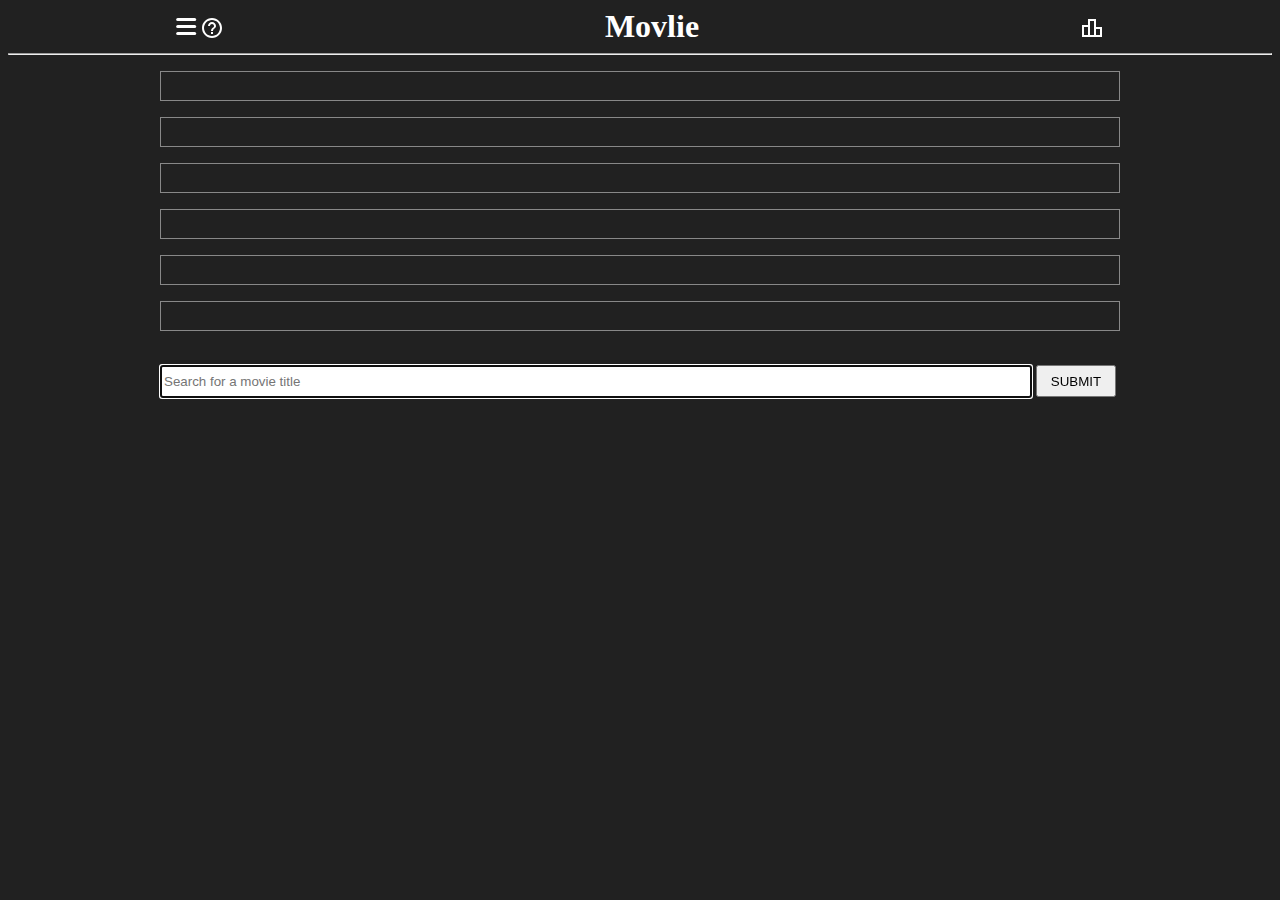
==== index.html @ 1c335371 "move out basic functions to base.js; hide /help on unsuccessful game" ====
<!DOCTYPE html>
<html lang="en">
<head>
    <title>Movlie - Wordle for Movies!</title>
    <meta charset="UTF-8" />
    <meta name="viewport" content="width=device-width,initial-scale=1" />
    <meta name="description" content="Guess the Movie in 6 tries" />
    <link rel="stylesheet" href="style.css">
    <link rel="stylesheet" href="autocomplete.css">
    <script src="autocomplete.min.js"></script>
    <link rel="icon" href="data:image/svg+xml,<svg xmlns=%22http://www.w3.org/2000/svg%22 viewBox=%220 0 100 100%22><text y=%22.9em%22 font-size=%2290%22>🎬</text></svg>">
</head>

<body>

<div id="flasher" class="hide flasher"></div>

<div id="menu_modal" class="modal">
    <div class="modal-content">
    <span class="modal_close">&times;</span>
    <h2 class="center-text">Movlie</h2>
    <p>Inspired by <a href="https://www.nytimes.com/games/wordle/index.html">Wordle</a> and <a href="https://www.heardle.app/">Heardle</a>.</p>
    <p>Contact: <a href="mailto: contact@movlie.com">contact@movlie.org</a></p>
    </div>
</div>

   

<div id="help_modal" class="modal">
  <div class="modal-content">
    <span class="modal_close">&times;</span>
    <h2 class="center-text">How to play</h2>
    <p>Guess the <b>movie</b> in six tries.</p>
    <p>Each guess reveals another screenshot of the movie.</p>
  </div>
</div>

<div id="stats_modal" class="modal">
  <div class="modal-content">
    <span class="modal_close">&times;</span>
    <p class="hide" id="help-tagging">⭐Thanks for playing. You can help by <a href="/help">voting on the screenshots</a>⭐</p>
    <h2 class="center-text">Statistics</h2>

    <div id="statistics">
        <div class="statistic-container">
            <div class="statistic" id="played">0</div>
            <div class="label">Played</div>
        </div>

        <div class="statistic-container">
            <div class="statistic" id="win">0</div>
            <div class="label">Win %</div>
        </div>

        <div class="statistic-container">
            <div class="statistic" id="streak">0</div>
            <div class="label">Current Streak</div>
        </div>

        <div class="statistic-container">
            <div class="statistic" id="max-streak">0</div>
            <div class="label">Max Streak</div>
        </div>
    </div>

    <h2 class="center-text">Guess Distribution</h2>
    <div id="guess-distribution"></div>
    <div id="guess-distribution">
        <div class="graph-container">
          <div class="guess">1</div>
          <div class="graph">
            <div class="graph-bar" id="total-graph-0" style="width: 7%;">
              <div id="total-0" class="num-guesses">0</div>
          </div>
          </div>
        </div>

        <div class="graph-container">
          <div class="guess">2</div>
          <div class="graph">
            <div class="graph-bar" id="total-graph-1" style="width: 7%;">
              <div id="total-1" class="num-guesses">0</div>
          </div>
          </div>
        </div>

        <div class="graph-container">
          <div class="guess">3</div>
          <div class="graph">
            <div class="graph-bar" id="total-graph-2" style="width: 7%;">
              <div id="total-2" class="num-guesses">0</div>
          </div>
          </div>
        </div>

        <div class="graph-container">
          <div class="guess">4</div>
          <div class="graph">
            <div class="graph-bar" id="total-graph-3" style="width: 7%;">
              <div id="total-3" class="num-guesses">0</div>
          </div>
          </div>
        </div>

        <div class="graph-container">
          <div class="guess">5</div>
          <div class="graph">
            <div class="graph-bar" id="total-graph-4" style="width: 7%;">
              <div id="total-4" class="num-guesses">0</div>
          </div>
          </div>
        </div>

        <div class="graph-container">
          <div class="guess">6</div>
          <div class="graph">
            <div class="graph-bar" id="total-graph-5" style="width: 7%;">
              <div id="total-5" class="num-guesses">0</div>
          </div>
          </div>
        </div>
    </div>

    <div id="stats-footer" class="footer">
      <div class="countdown">
        <h1>Next Movlie</h1>
        <div id="timer">
          <div class="statistic-container">
            <div class="statistic timer">
              <countdown-timer></countdown-timer>
            </div>
          </div>
        </div>
      </div>
      <div class="share">
        <button id="share-button">
          Share 
          <svg xmlns="http://www.w3.org/2000/svg" height="24" viewBox="0 0 24 24" width="24">
            <path fill="#fff" d="M18 16.08c-.76 0-1.44.3-1.96.77L8.91 12.7c.05-.23.09-.46.09-.7s-.04-.47-.09-.7l7.05-4.11c.54.5 1.25.81 2.04.81 1.66 0 3-1.34 3-3s-1.34-3-3-3-3 1.34-3 3c0 .24.04.47.09.7L8.04 9.81C7.5 9.31 6.79 9 6 9c-1.66 0-3 1.34-3 3s1.34 3 3 3c.79 0 1.5-.31 2.04-.81l7.12 4.16c-.05.21-.08.43-.08.65 0 1.61 1.31 2.92 2.92 2.92s2.92-1.31 2.92-2.92c0-1.61-1.31-2.92-2.92-2.92zM18 4c.55 0 1 .45 1 1s-.45 1-1 1-1-.45-1-1 .45-1 1-1zM6 13c-.55 0-1-.45-1-1s.45-1 1-1 1 .45 1 1-.45 1-1 1zm12 7.02c-.55 0-1-.45-1-1s.45-1 1-1 1 .45 1 1-.45 1-1 1z"></path>
          </svg>
        </button>
      </div>
    </div>
  </div>
</div>


    <div class="wrapper flex-container">
    <span href="#" class="menu-wrapper modal_open" id="menu">
        <svg width="24" height="17" viewBox="0 0 24 17" fill="none" xmlns="http://www.w3.org/2000/svg">
            <rect x="0.172974" width="20" height="3" rx="1.5" fill="#fff"></rect>
            <rect x="0.172974" y="7" width="20" height="3" rx="1.5" fill="#fff"></rect>
            <rect x="0.172974" y="14" width="20" height="3" rx="1.5" fill="#fff"></rect>
        </svg>
    </span>

    <span href="#" class="icon-wrapper modal_open" id="help">
        <svg xmlns="http://www.w3.org/2000/svg" height="24" viewBox="0 0 24 24" width="24">
            <path fill="#fff" d="M11 18h2v-2h-2v2zm1-16C6.48 2 2 6.48 2 12s4.48 10 10 10 10-4.48 10-10S17.52 2 12 2zm0 18c-4.41 0-8-3.59-8-8s3.59-8 8-8 8 3.59 8 8-3.59 8-8 8zm0-14c-2.21 0-4 1.79-4 4h2c0-1.1.9-2 2-2s2 .9 2 2c0 2-3 1.75-3 5h2c0-2.25 3-2.5 3-5 0-2.21-1.79-4-4-4z"></path>
        </svg>
    </span>
    <h1 class="title">Movlie</h1>
    <span href="#" class="icon-wrapper modal_open right-icon" id="stats">
        <svg xmlns="http://www.w3.org/2000/svg" height="24" viewBox="0 0 24 24" width="24">
            <path fill="#fff" d="M16,11V3H8v6H2v12h20V11H16z M10,5h4v14h-4V5z M4,11h4v8H4V11z M20,19h-4v-6h4V19z"></path>
        </svg>
    </span>
    </div>
    <hr>
    <div class="wrapper">
        <div class="answers">
            <div id="guess0" class="row"><div class="placeholder">LOTR</div></div>
            <div id="guess1" class="row"><div class="placeholder">HAUS</div></div>
            <div id="guess2" class="row"><div class="placeholder">BRONKING BOD</div></div>
            <div id="guess3" class="row"><div class="placeholder">NOTMYTEMPO</div></div>
            <div id="guess4" class="row"><div class="placeholder">BOG SHORT</div></div>
            <div id="guess5" class="row"><div class="placeholder">YOURNAMEHERE</div></div>
        </div>

        <br>
        <input id="movie_guess" autofocus type="text" autocomplete="off" placeholder="Search for a movie title" />
        <button id="submit">Submit</button>


        <div id="solution-container" class="hide">
            <p>The solution was: <span id="solution"></span></p>

            <p id="help-tagging">Thanks for playing. You can help by <a href="/help">voting on the screenshots</a>.</p>

        </div>

        <div class="image-container">
            <img id="clue0" src=""></img>
            <img id="clue1" src=""></img>
            <img id="clue2" src=""></img>
            <img id="clue3" src=""></img>
            <img id="clue4" src=""></img>
            <img id="clue5" src=""></img>
        </div>
    </div>

    <script>
    </script>
    <script src="base.js"></script>
    <script src="app.js"></script>
</body>
</html>
---- style.css ----
.wrapper {
    max-width: 60em;
    margin: 0 auto;
}

.answers {
    margin-top: 1em;
}

input {
    width: 100%;
    max-width: 90%;
}

a {
    color: #848484;
}

.flasher {
	display: block;
	position: absolute;
	z-index: 2;
	background: white;
	color: black;
	padding: 5px;
	top: 5em;
	left: 46%;
}

.hide {
    display: none;
}

.reveal {
    border: 1px solid var(--border);
    width: 100%;
    display: inline-flex;
    justify-content: center;
    align-items: center;
    vertical-align: middle;
    box-sizing: border-box;
    user-select: none;
    padding: 5px;
    margin-right: 1em;
    visibility: hidden;
}

.placeholder {
    border: 1px solid var(--border);
    padding: 5px;
    margin-bottom: 1em;
    max-width: 100%;
    background: var(--bg);
    color: var(--bg);
}

body {
    background: var(--bg);
    color: var(--text);
}

.wrong {
    background: var(--wrong);
}

.right {
    background: var(--right);
}

.row {
    margin-bottom: 1em;
}

.flip {
    transform-style: preserve-3d;
    animation-duration: 1500ms;
    animation-name: flip;
    animation-fill-mode: forwards;  
}

@keyframes flip {
    from {
        backface-visibility: hidden;
        transform: rotateX(180deg);
        visibility: hidden;
    }

    to {
        transform: rotateX(0deg);
        visibility: visible;
    }
}

.modal {
    display: none;
    overflow: scroll;
    position: fixed;
    z-index: 1;
    left: 0;
    top: 0;
    width: 100%;
    height: 100%;
    background-color: rgba(0,0,0,0.4);
}

.modal-content {
    background: var(--modal);
    margin: 10% auto;
    padding: 20px;
    border: 1px solid var(--border);
    width: 40em;
    max-width: 75%;
}

.modal_close {
    float: right;
    font-size: 28px;
    font-weight: bold;
}

.modal_close:hover,
.modal_close:focus {
    text-decoration: none;
    cursor: pointer;
} 

.modal_open {
    cursor: pointer;
}


.flex-container {
    display: flex;
}

.icon-wrapper {
    width: 10%;
    padding-top: 0.5em;
}

@media screen and (max-width: 700px) {
    img {
        width: 100%;
    }
}

@media screen and (min-width: 700px) {
    img {
        width: 49%;
    }
}

.menu-wrapper {
    padding-top: 0.6em;
}

#menu {
    margin-left: 1em;
}

#stats {
    margin-right: 1em;
}

.right-icon {
    text-align: right;
}

.title {
    width: 80%;
    text-align: center;
    margin: 0;
}

.center-text {
    text-align: center;
}

.statistic-container {
	flex: 1;
}

#statistics {
	display: flex;
	margin-bottom: ;
}

.statistic-container .statistic {
	font-size: 36px;
	font-weight: 400;
	display: flex;
	align-items: center;
	justify-content: center;
	text-align: center;
	letter-spacing: 0.05em;
	font-variant-numeric: proportional-nums;
}

.statistic-container .label {
	font-size: 12px;
	display: flex;
	align-items: center;
	justify-content: center;
	text-align: center;
}

#guess-distribution {
	width: 80%;
}

.graph-container {
	width: 100%;
	height: 20px;
	display: flex;
	align-items: center;
	padding-bottom: 4px;
	font-size: 14px;
	line-height: 20px;
}

.graph-container .graph {
	width: 100%;
	height: 100%;
	padding-left: 4px;
}
.graph-container .graph .graph-bar {
	height: 100%;
	width: 0%;
	position: relative;
	background-color: var(--border);
	display: flex;
	justify-content: center;
}

.graph-container .graph .num-guesses {
	font-weight: bold;
	color: white;
}

.selected {
    outline: 1px solid var(--right);
}

.highlight {
    background-color: var(--right) !important;
}

button#share-button {
    background-color: var(--right);
	color: var(--text);
	font-family: inherit;
	font-weight: bold;
	border-radius: 4px;
	cursor: pointer;
	border: none;
	user-select: none;
	display: flex;
	justify-content: center;
	align-items: center;
	text-transform: uppercase;
	-webkit-tap-highlight-color: rgba(0,0,0,0.3);
	width: 80%;
	font-size: 20px;
	height: 52px;
	-webkit-filter: brightness(100%);
}

.share {
	display: flex;
	justify-content: center;
	align-items: center;
	padding-left: 12px;
	width: 50%;
}

.footer {
	display: flex;
	width: 100%;
}

.countdown {
	border-right: 1px solid var(--text);
	padding-right: 12px;
	width: 50%;
}

.image-container {
    margin-top: 1em;
}

img {
    max-width: 100%;
}

.disabled {
    color: var(--gray);
    cursor: not-allowed;
}

:root {
  --gray: #9b9b9b;
  --right: #538d4e;
  --text: #fff;
  --wrong: #3a3a3c;
  --placeholder: var(--bg);
  --bg: #212121;
  --modal: #272729;
  --border: #888;
}

#movie_guess {
    height: 2em;
}

button {
    height: 2rem;
    width: 6em;
    text-transform: uppercase;
}
---- autocomplete.css ----
.autocomplete-suggestions {
    text-align: left; cursor: default; border: 1px solid #ccc; border-top: 0; background: #fff; box-shadow: -1px 1px 3px rgba(0,0,0,.1);

    /* core styles should not be changed */
    position: absolute; display: none; z-index: 9999; max-height: 254px; overflow: hidden; overflow-y: auto; box-sizing: border-box;
}
.autocomplete-suggestion { position: relative; padding: 0 .6em; line-height: 23px; white-space: nowrap; overflow: hidden; text-overflow: ellipsis; font-size: 1.02em; color: #333; }
.autocomplete-suggestion b { font-weight: normal; color: #1f8dd6; }
.autocomplete-suggestion.selected { background: #f0f0f0; }
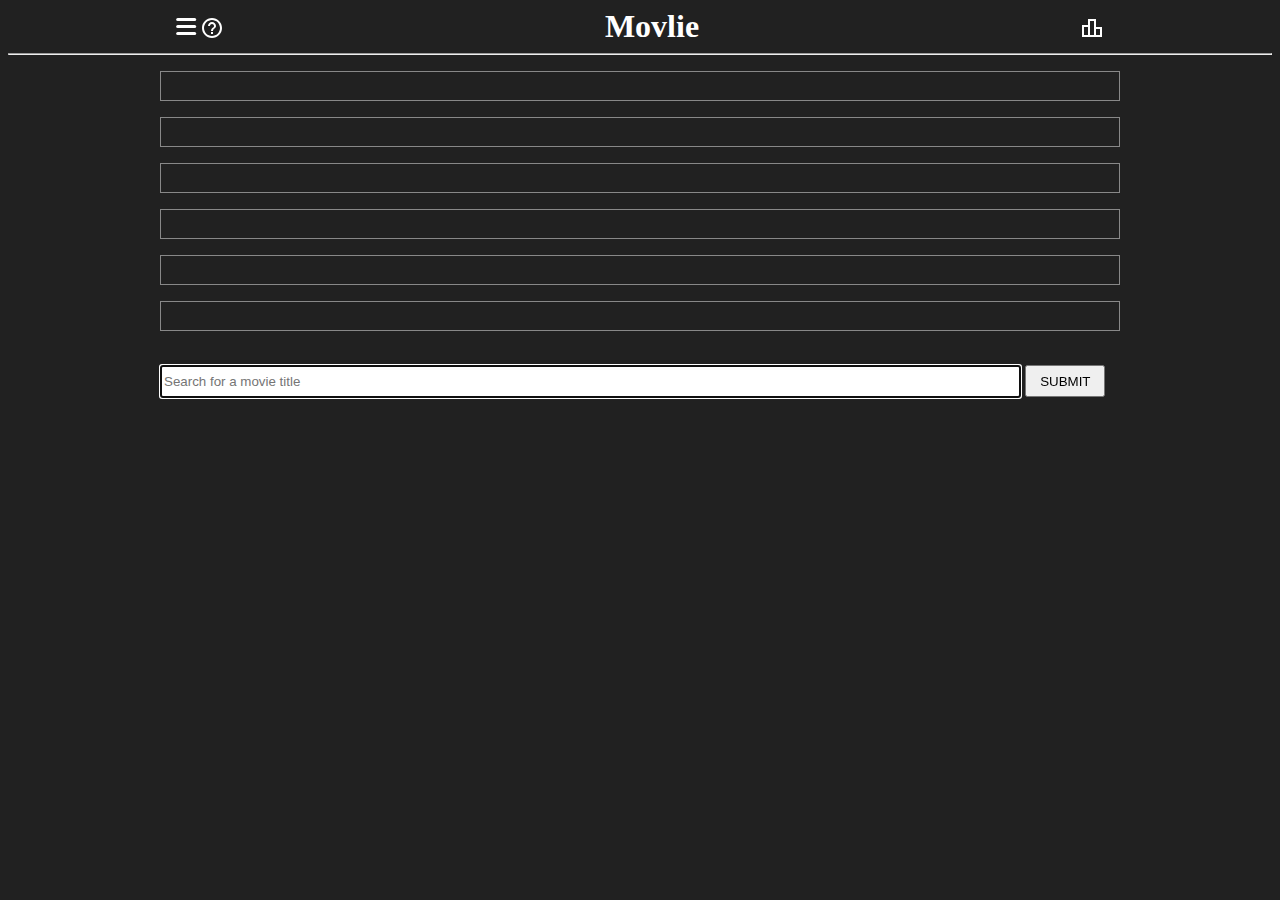
==== commit 4d2bf998: "open graph memes" ====
--- a/index.html
+++ b/index.html
@@ -9,6 +9,12 @@
     <link rel="stylesheet" href="autocomplete.css">
     <script src="autocomplete.min.js"></script>
     <link rel="icon" href="data:image/svg+xml,<svg xmlns=%22http://www.w3.org/2000/svg%22 viewBox=%220 0 100 100%22><text y=%22.9em%22 font-size=%2290%22>🎬</text></svg>">
+
+    <meta property="og:title" content="Movlie - Wordle for Movies" />
+    <meta property="og:type" content="website" />
+    <meta property="og:site_name" content="Movlie.org" />
+    <meta property="og:url" content="https://movlie.org/" />
+    <meta property="og:image" content="/static/clapper.png" />
 </head>
 
 <body>
--- a/style.css
+++ b/style.css
@@ -8,12 +8,16 @@
 }
 
 input {
-    width: 100%;
-    max-width: 90%;
+    width: calc(100% - 8em);
 }
 
 a {
-    color: #848484;
+    color: #d2d2d2;
+}
+
+.title > a {
+    color: var(--text);
+    text-decoration: none;
 }
 
 .flasher {
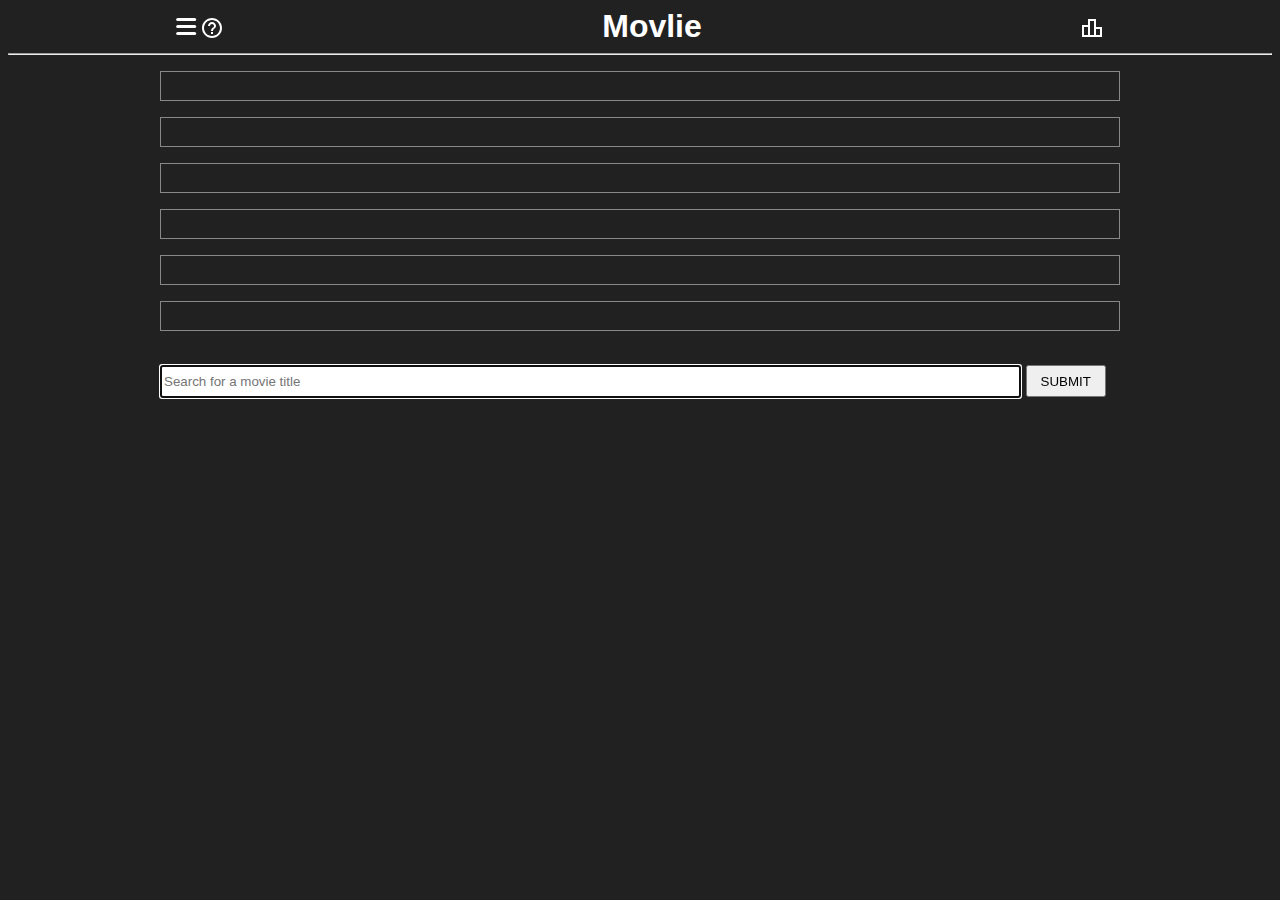
==== commit 14a3a23e: "hide voting" ====
--- a/index.html
+++ b/index.html
@@ -14,7 +14,19 @@
     <meta property="og:type" content="website" />
     <meta property="og:site_name" content="Movlie.org" />
     <meta property="og:url" content="https://movlie.org/" />
-    <meta property="og:image" content="/static/clapper.png" />
+    <meta property="og:image" content="/static/clapper_big.png" />
+    <meta property="twitter:image" content="/static/clapper_big.png" />
+    <meta name="twitter:card" content="summary_large_image" />
+    <meta property="twitter:title" content="Movlie - Wordle for Movies" />
+    <script type="application/ld+json">
+    {
+      "@context": "https://schema.org",
+      "@type": "Organization",
+      "url": "https://movlie.org",
+      "logo": "/static/clapper.png"
+    }
+    </script>
+
 </head>
 
 <body>
@@ -44,7 +56,6 @@
 <div id="stats_modal" class="modal">
   <div class="modal-content">
     <span class="modal_close">&times;</span>
-    <p class="hide" id="help-tagging">⭐Thanks for playing. You can help by <a href="/help">voting on the screenshots</a>⭐</p>
     <h2 class="center-text">Statistics</h2>
 
     <div id="statistics">
@@ -190,9 +201,6 @@
 
         <div id="solution-container" class="hide">
             <p>The solution was: <span id="solution"></span></p>
-
-            <p id="help-tagging">Thanks for playing. You can help by <a href="/help">voting on the screenshots</a>.</p>
-
         </div>
 
         <div class="image-container">
--- a/style.css
+++ b/style.css
@@ -1,3 +1,7 @@
+body {
+    font-family: sans-serif;
+}
+
 .wrapper {
     max-width: 60em;
     margin: 0 auto;
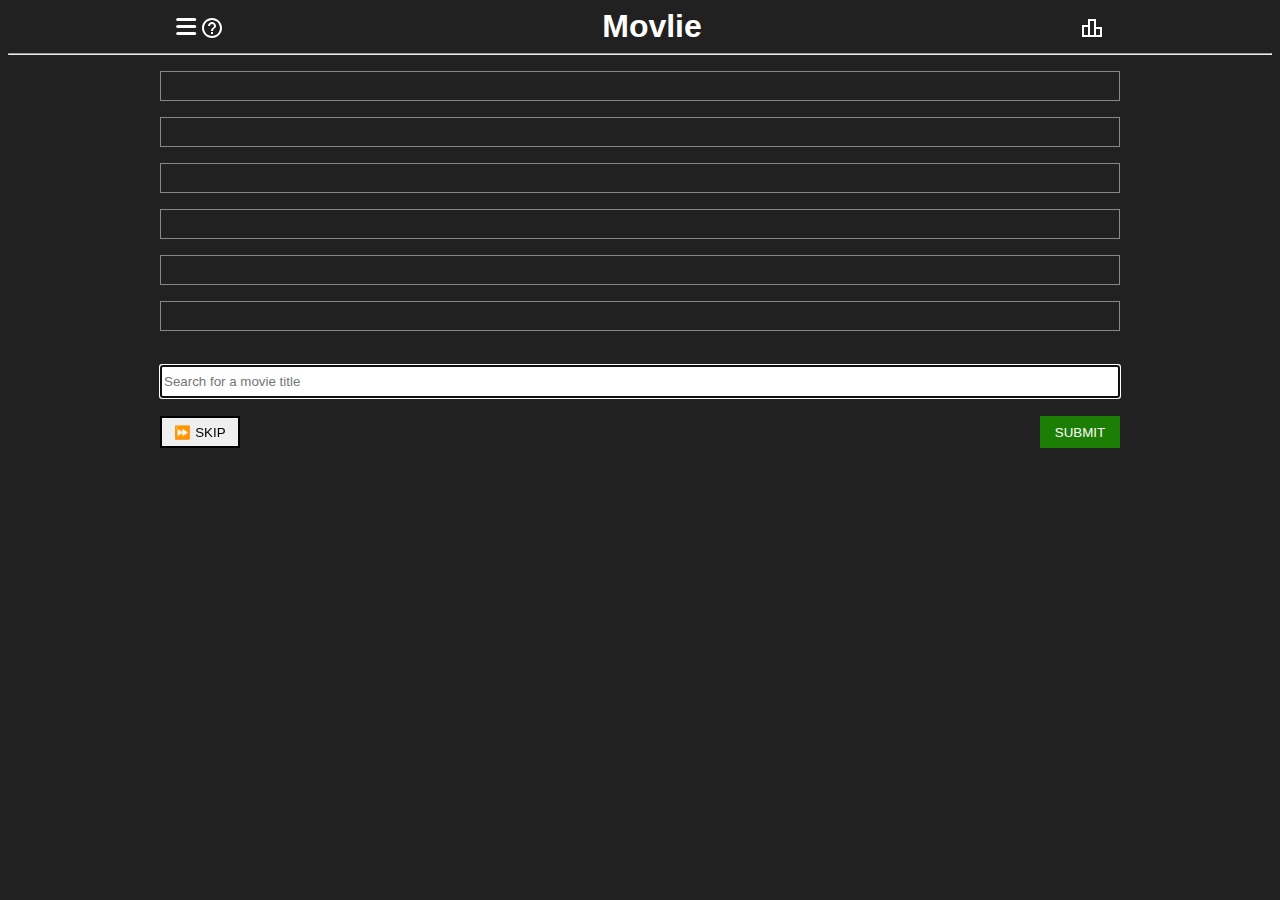
==== commit 6b983b72: "skip option" ====
--- a/index.html
+++ b/index.html
@@ -158,6 +158,7 @@
         </button>
       </div>
     </div>
+    <p>See also: <a href="https://artistle.org">artistle.org</a> guess the artists based on their paintings.</p>
   </div>
 </div>
 
@@ -195,8 +196,13 @@
         </div>
 
         <br>
+        <div class="input-container">
         <input id="movie_guess" autofocus type="text" autocomplete="off" placeholder="Search for a movie title" />
+        <br>
+        <br>
+        <button id="skip" title="Show the next screenshot">⏩ Skip</button>
         <button id="submit">Submit</button>
+        </div>
 
 
         <div id="solution-container" class="hide">
--- a/style.css
+++ b/style.css
@@ -1,3 +1,29 @@
+input {
+    box-sizing: border-box;
+    width: 100%;
+}
+
+.input-container {
+    max-width: 100%;
+}
+
+#submit {
+    float: right;
+    background: var(--positive);
+    color: white;
+    border-color: var(--positive);
+}
+
+button {
+    border: 2px solid;
+}
+
+
+#submit:hover {
+    background: var(--positive-hover);
+    border-color: var(--positive-hover);
+}
+
 body {
     font-family: sans-serif;
 }
@@ -9,10 +35,6 @@
 
 .answers {
     margin-top: 1em;
-}
-
-input {
-    width: calc(100% - 8em);
 }
 
 a {
@@ -314,10 +336,12 @@
   --bg: #212121;
   --modal: #272729;
   --border: #888;
+  --positive: #1d7e05;
+  --positive-hover: #166203;
 }
 
 #movie_guess {
-    height: 2em;
+    height: 2.5em;
 }
 
 button {
